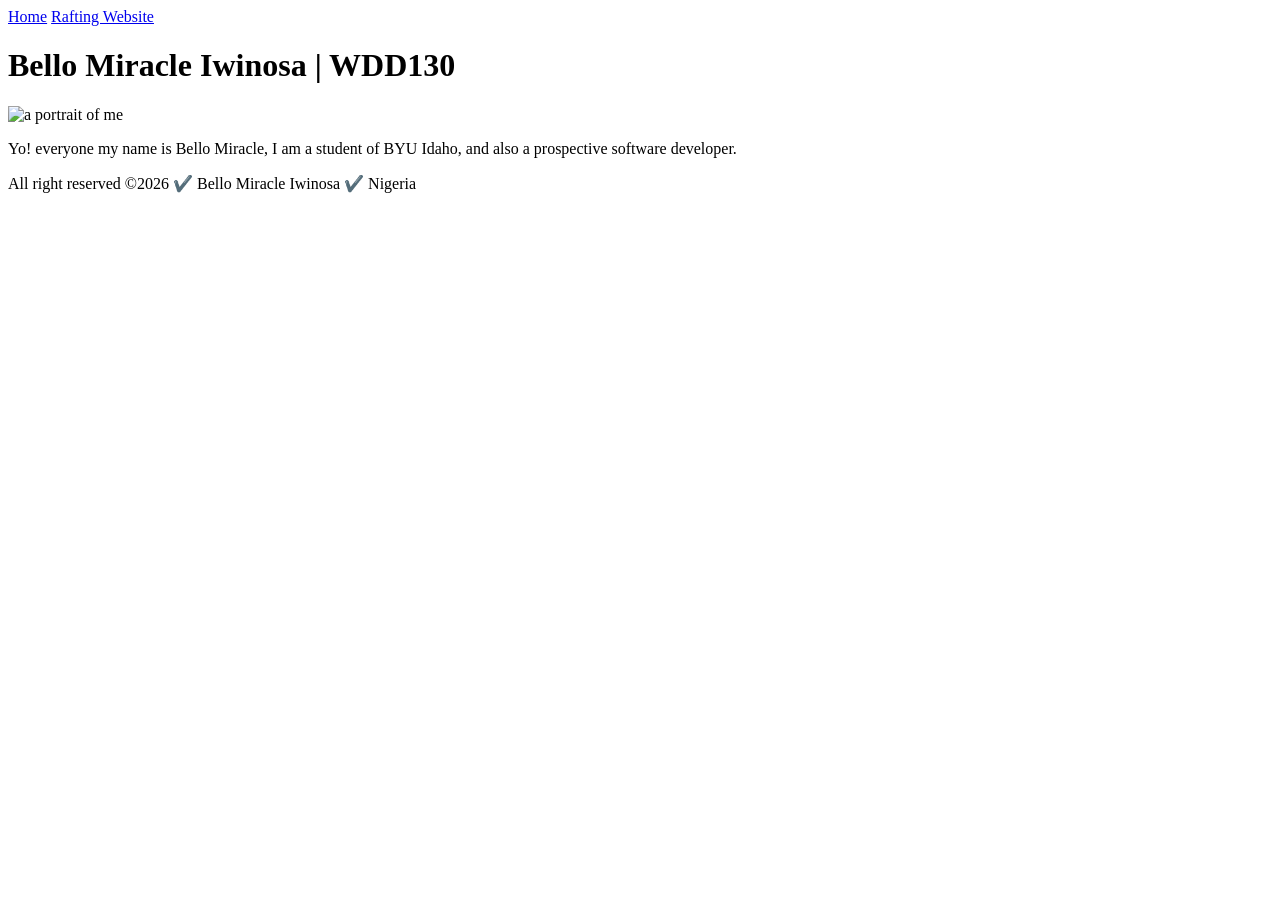
==== index.html @ 8a17c85c "did some edit in html tab" ====
<!doctype html>
<html lang="en">

<head>
    <meta charset="UTF-8" />
    <meta name="viewport" content="width=device-width, initial-scale=1.0" />
    <title>Bello Miracle Iwinosa | WDD 130 | Personal Homepage</title>
</head>

<body>
    <header>
        <nav>
            <a href="#">Home</a>
            <a href="wwr/">Rafting Website</a>
        </nav>
    </header>
    <main>
        <h1>Bello Miracle Iwinosa | WDD130</h1>
        <img src="images/Profile.jpg" alt="a portrait of me" width="200px" />
        <p>
            Yo! everyone my name is Bello Miracle, I am a student of BYU Idaho, and
            also a prospective software developer.
        </p>
    </main>
    <footer>
        <p>All right reserved ©2026 ✔️ Bello Miracle Iwinosa ✔️ Nigeria</p>
    </footer>
</body>

</html>
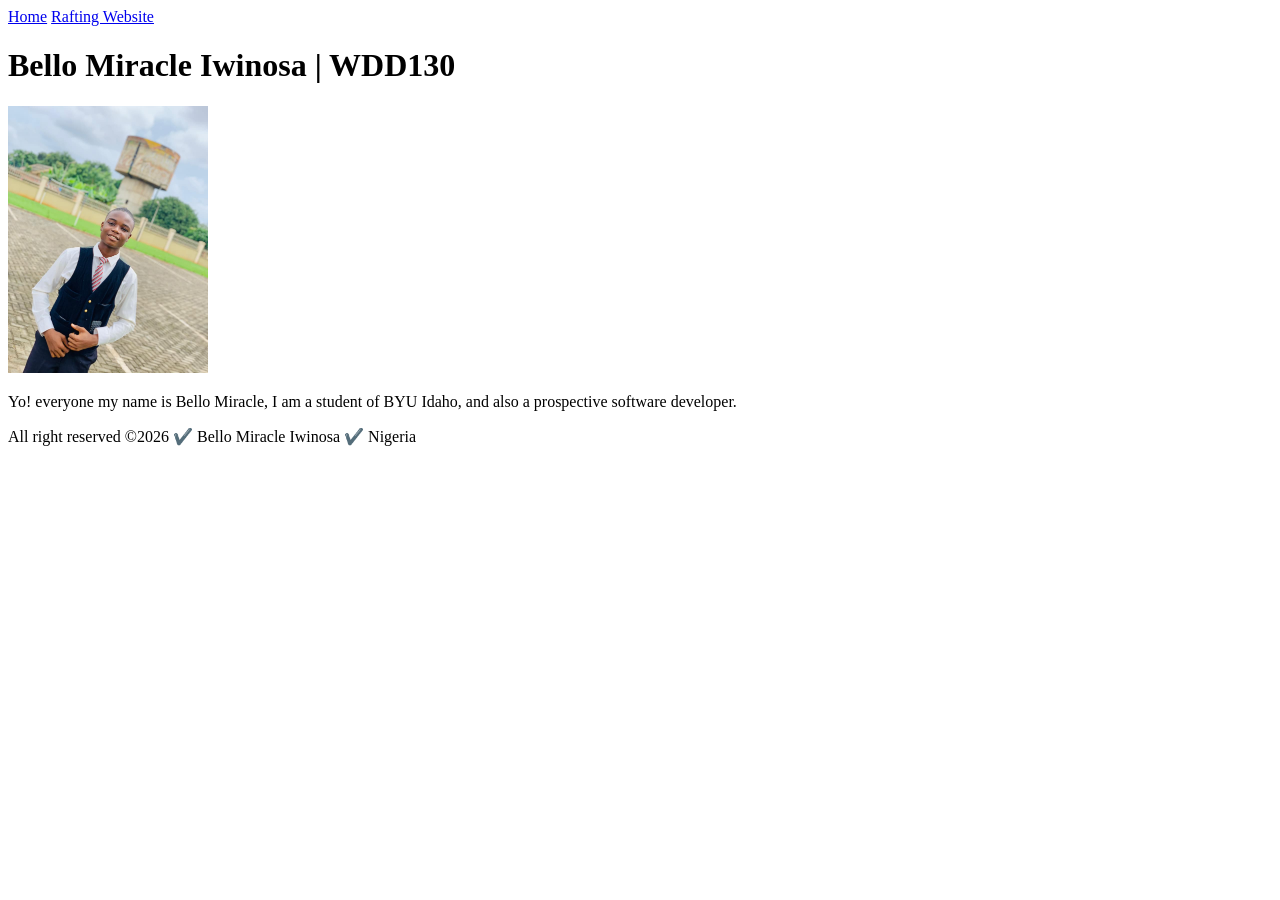
==== commit 24f891f0: "just change a letter" ====
--- a/index.html
+++ b/index.html
@@ -16,7 +16,7 @@
     </header>
     <main>
         <h1>Bello Miracle Iwinosa | WDD130</h1>
-        <img src="images/Profile.jpg" alt="a portrait of me" width="200px" />
+        <img src="images/profile.jpg" alt="a portrait of me" width="200px" />
         <p>
             Yo! everyone my name is Bello Miracle, I am a student of BYU Idaho, and
             also a prospective software developer.
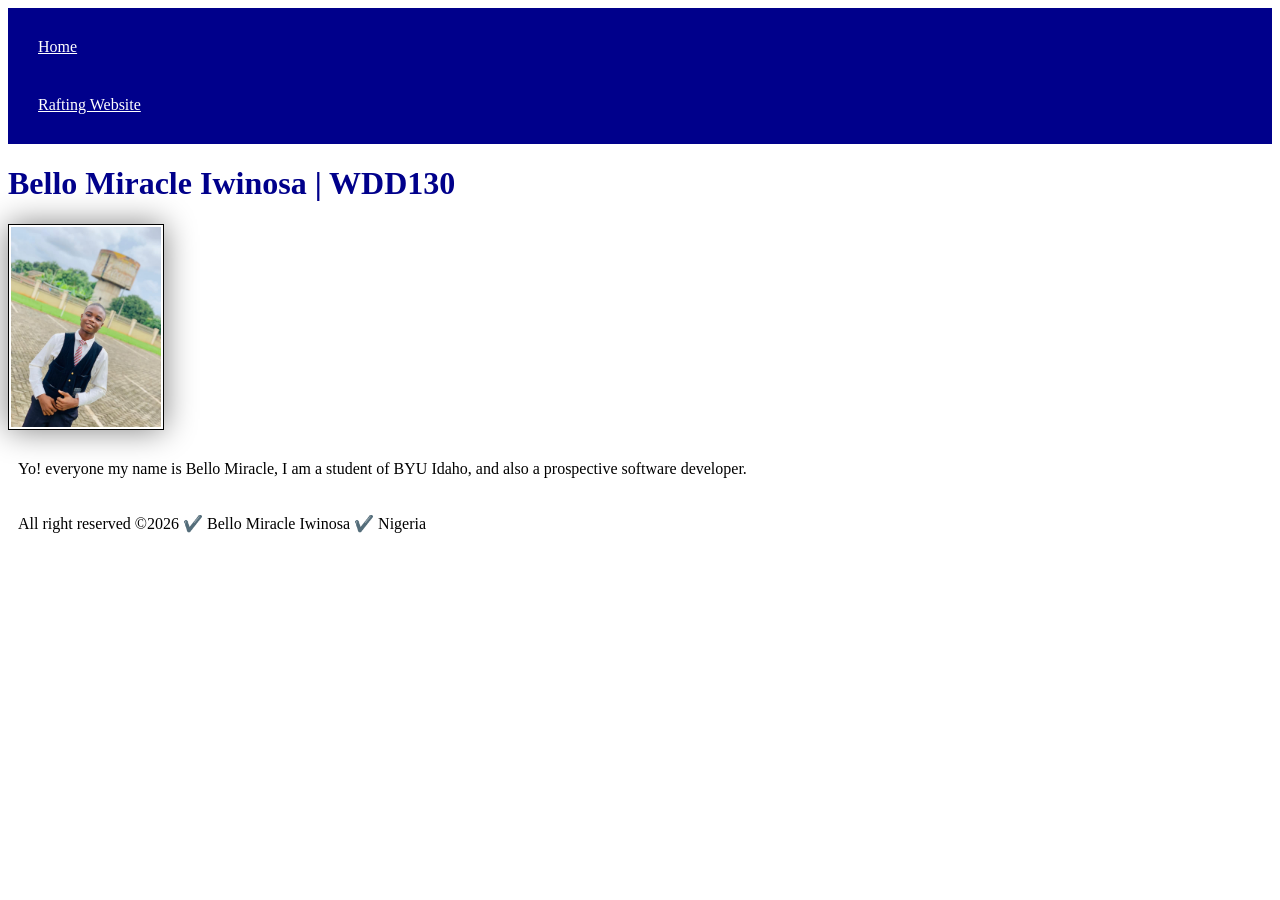
==== commit 31b77c34: "adding css to modify the html file" ====
--- a/index.html
+++ b/index.html
@@ -2,9 +2,10 @@
 <html lang="en">
 
 <head>
-    <meta charset="UTF-8" />
-    <meta name="viewport" content="width=device-width, initial-scale=1.0" />
+    <meta charset="UTF-8">
+    <meta name="viewport" content="width=device-width, initial-scale=1.0">
     <title>Bello Miracle Iwinosa | WDD 130 | Personal Homepage</title>
+    <link rel="stylesheet" href="styles/styles.css">
 </head>
 
 <body>
@@ -16,7 +17,7 @@
     </header>
     <main>
         <h1>Bello Miracle Iwinosa | WDD130</h1>
-        <img src="images/profile.jpg" alt="a portrait of me" width="200px" />
+        <img src="images/profile.jpg" alt="a portrait of me" width="200">
         <p>
             Yo! everyone my name is Bello Miracle, I am a student of BYU Idaho, and
             also a prospective software developer.
--- a/styles/styles.css
+++ b/styles/styles.css
@@ -0,0 +1,26 @@
+nav {
+    background-color: darkblue;
+    padding: 10px;
+}
+
+nav a {
+    color: white;
+    display: block;
+    padding: 20px;
+}
+
+h1 {
+    color: darkblue;
+}
+
+img {
+    width: 150px;
+    height: auto;
+    border: 1px solid black;
+    padding: 2px;
+    box-shadow: 0 0 30px gray;
+}
+
+p {
+    padding: 10px;
+}
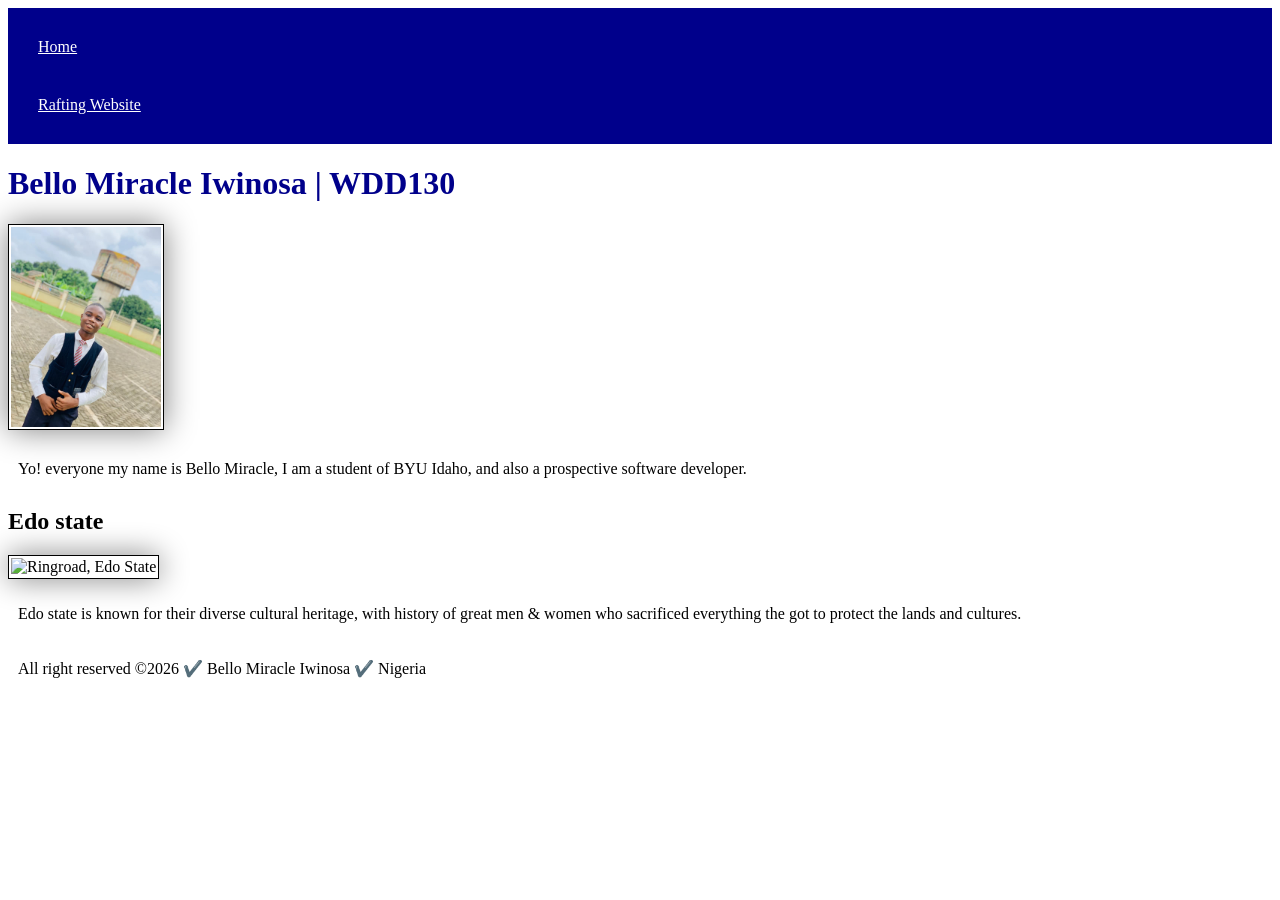
==== commit 6163d7db: "Update index.html" ====
--- a/index.html
+++ b/index.html
@@ -4,6 +4,8 @@
 <head>
     <meta charset="UTF-8">
     <meta name="viewport" content="width=device-width, initial-scale=1.0">
+    <meta name="description" content="Bello Miracle Iwinosa |WDD130 |modifying an existing file">
+    <meta name="author" contents="Bello Miracle">
     <title>Bello Miracle Iwinosa | WDD 130 | Personal Homepage</title>
     <link rel="stylesheet" href="styles/styles.css">
 </head>
@@ -22,6 +24,11 @@
             Yo! everyone my name is Bello Miracle, I am a student of BYU Idaho, and
             also a prospective software developer.
         </p>
+        <aside>
+            <h2>Edo state</h2>
+            <img src="images/ringroad.jpg" alt="Ringroad, Edo State">
+                <p>Edo state is known for their diverse cultural heritage, with history of great men & women who sacrificed everything the got to protect the lands and cultures. </p>
+        </aside>
     </main>
     <footer>
         <p>All right reserved ©2026 ✔️ Bello Miracle Iwinosa ✔️ Nigeria</p>
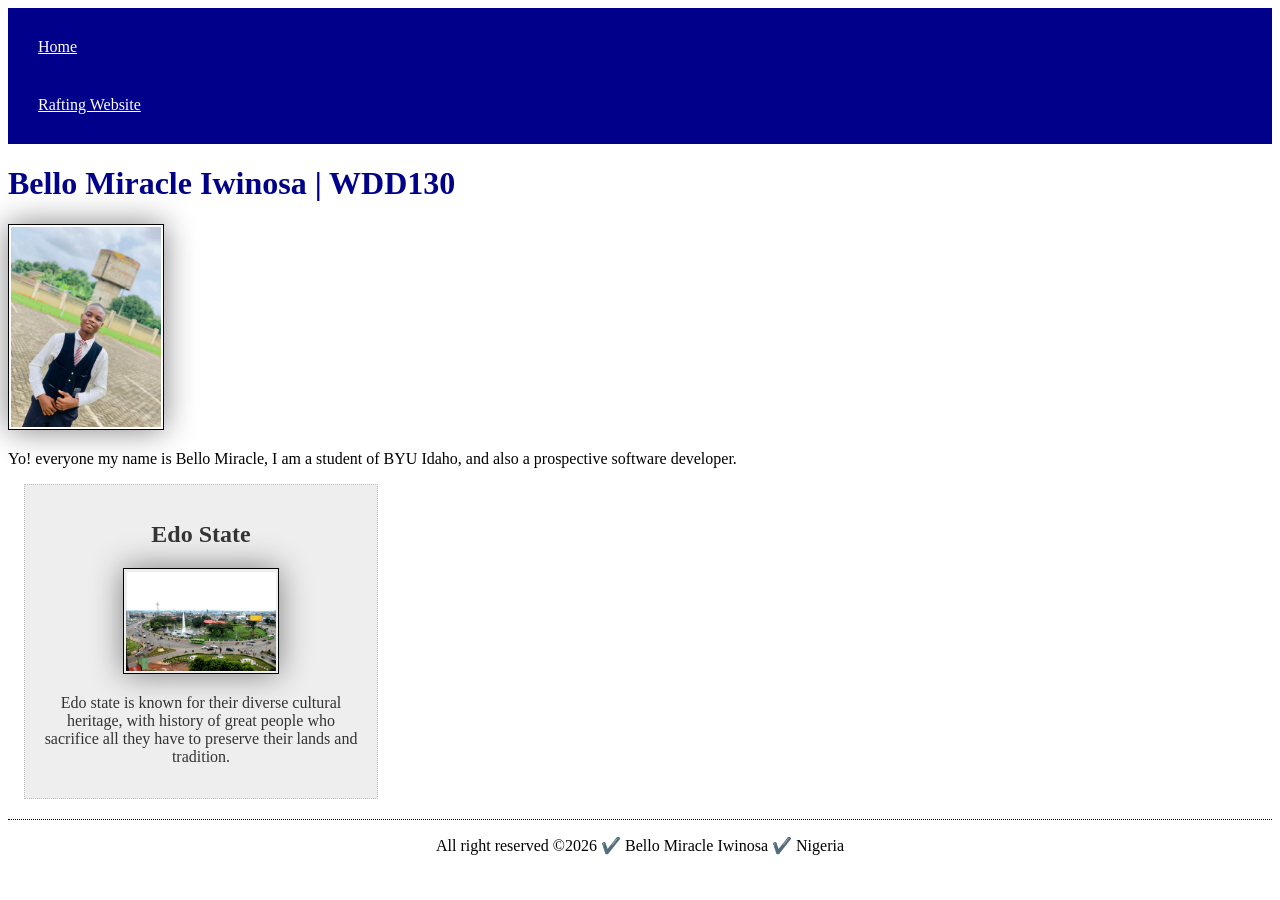
==== commit 48755eee: "week 02 css layout" ====
--- a/index.html
+++ b/index.html
@@ -4,8 +4,8 @@
 <head>
     <meta charset="UTF-8">
     <meta name="viewport" content="width=device-width, initial-scale=1.0">
-    <meta name="description" content="Bello Miracle Iwinosa |WDD130 |modifying an existing file">
-    <meta name="author" contents="Bello Miracle">
+    <meta name="description" content="Bello Iwinosa Miracle| WDD130| Modifying an existing page">
+    <meta name="author" content="Bello Miracle">
     <title>Bello Miracle Iwinosa | WDD 130 | Personal Homepage</title>
     <link rel="stylesheet" href="styles/styles.css">
 </head>
@@ -25,9 +25,11 @@
             also a prospective software developer.
         </p>
         <aside>
-            <h2>Edo state</h2>
-            <img src="images/ringroad.jpg" alt="Ringroad, Edo State">
-                <p>Edo state is known for their diverse cultural heritage, with history of great men & women who sacrificed everything the got to protect the lands and cultures. </p>
+            <h2>Edo State</h2>
+            <img src="images/ringroad.jpg" alt="ringroad, Edo state ">
+            <p>Edo state is known for their diverse cultural heritage, with history of great people
+                who sacrifice all they have to preserve their lands and tradition. </p>
+
         </aside>
     </main>
     <footer>
--- a/styles/styles.css
+++ b/styles/styles.css
@@ -23,4 +23,39 @@
 
 p {
     padding: 10px;
+}
+
+main {
+    max-width: 840px;
+}
+
+aside {
+    width: 20rem;
+    margin: 1rem;
+    border: 1px dotted rgb(0 0 0/ 0.2);
+    padding: 1rem;
+    background-color: #eee;
+    color: #333;
+    text-align: center;
+}
+
+aside img {
+    width: 200px;
+    height: auto;
+}
+
+main img {
+    width: 150px;
+    height: auto;
+}
+
+p {
+    padding: 0;
+
+}
+
+footer {
+    margin-top: 20px;
+    border-top: 1px dotted black;
+    text-align: center;
 }
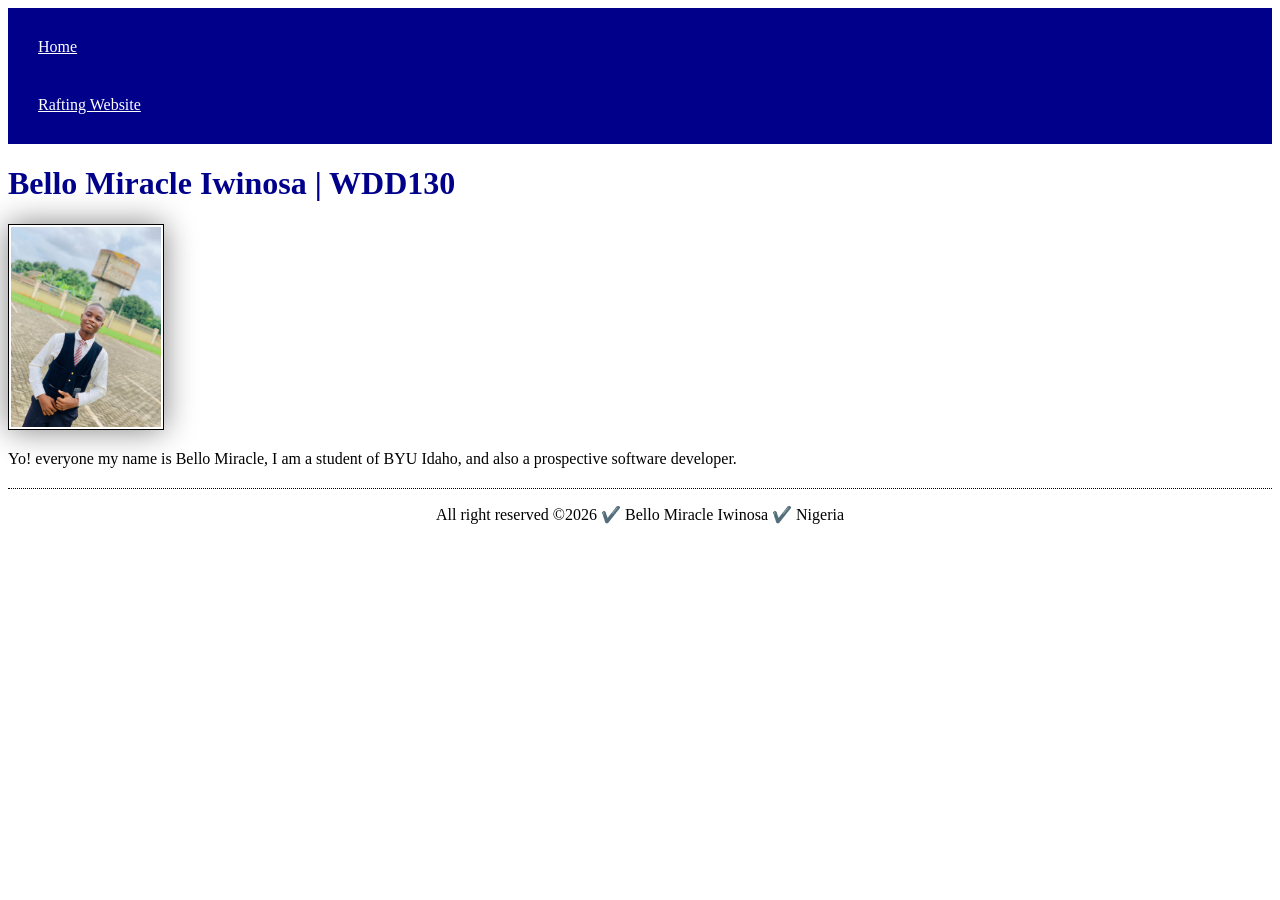
==== commit 848cd354: "Merge branches 'main' and 'main' of https://github.com/miracleiwinosa288/wdd130" ====
--- a/index.html
+++ b/index.html
@@ -4,8 +4,6 @@
 <head>
     <meta charset="UTF-8">
     <meta name="viewport" content="width=device-width, initial-scale=1.0">
-    <meta name="description" content="Bello Iwinosa Miracle| WDD130| Modifying an existing page">
-    <meta name="author" content="Bello Miracle">
     <title>Bello Miracle Iwinosa | WDD 130 | Personal Homepage</title>
     <link rel="stylesheet" href="styles/styles.css">
 </head>
@@ -24,13 +22,6 @@
             Yo! everyone my name is Bello Miracle, I am a student of BYU Idaho, and
             also a prospective software developer.
         </p>
-        <aside>
-            <h2>Edo State</h2>
-            <img src="images/ringroad.jpg" alt="ringroad, Edo state ">
-            <p>Edo state is known for their diverse cultural heritage, with history of great people
-                who sacrifice all they have to preserve their lands and tradition. </p>
-
-        </aside>
     </main>
     <footer>
         <p>All right reserved ©2026 ✔️ Bello Miracle Iwinosa ✔️ Nigeria</p>
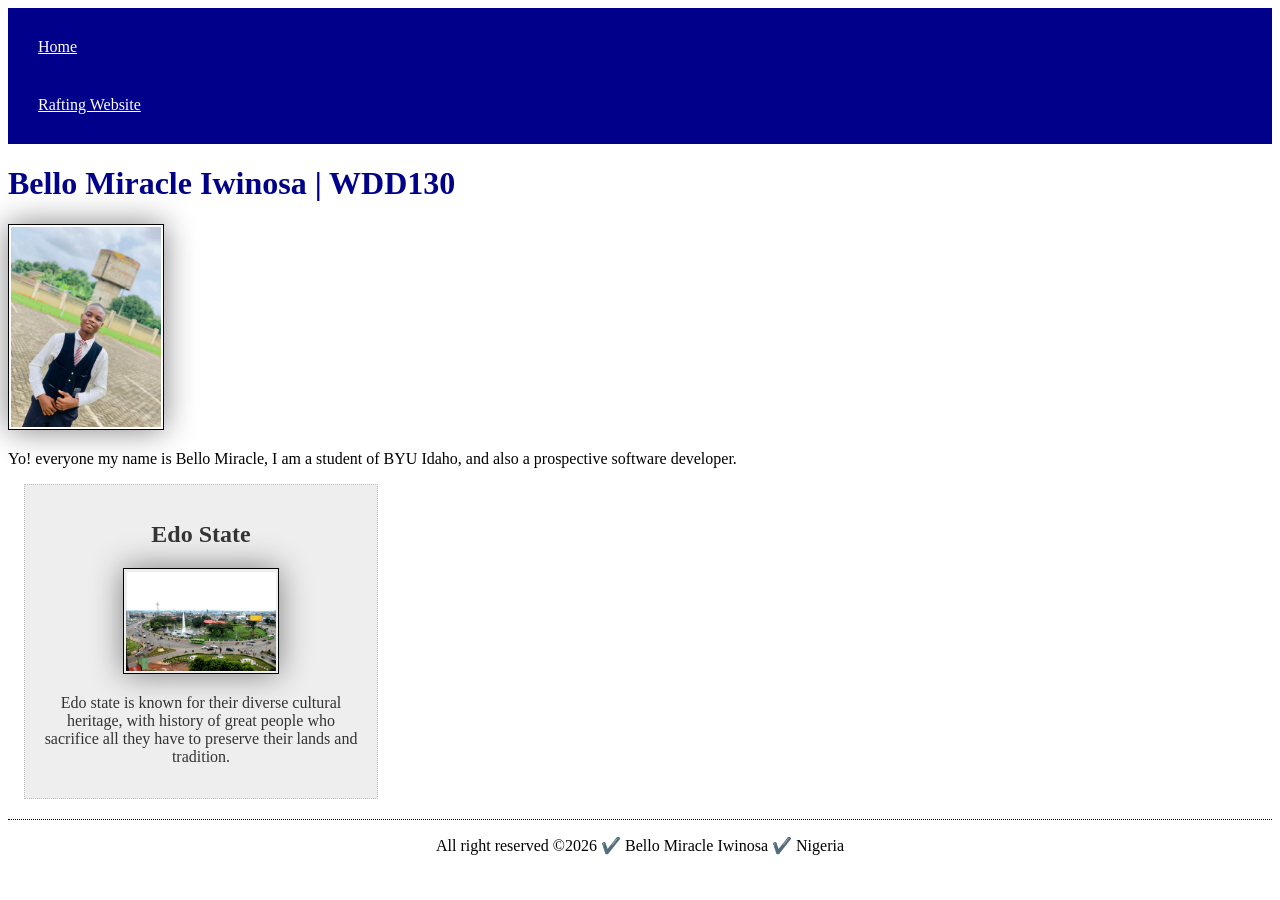
==== commit 9276afd4: "modyfing an error" ====
--- a/index.html
+++ b/index.html
@@ -22,6 +22,12 @@
             Yo! everyone my name is Bello Miracle, I am a student of BYU Idaho, and
             also a prospective software developer.
         </p>
+        <aside>
+            <h2>Edo State</h2>
+            <img src="images/ringroad.jpg" alt="Ringroad, Edo state">
+            <p>Edo state is known for their diverse cultural heritage, with history of great people
+                who sacrifice all they have to preserve their lands and tradition. </p>
+        </aside>
     </main>
     <footer>
         <p>All right reserved ©2026 ✔️ Bello Miracle Iwinosa ✔️ Nigeria</p>
